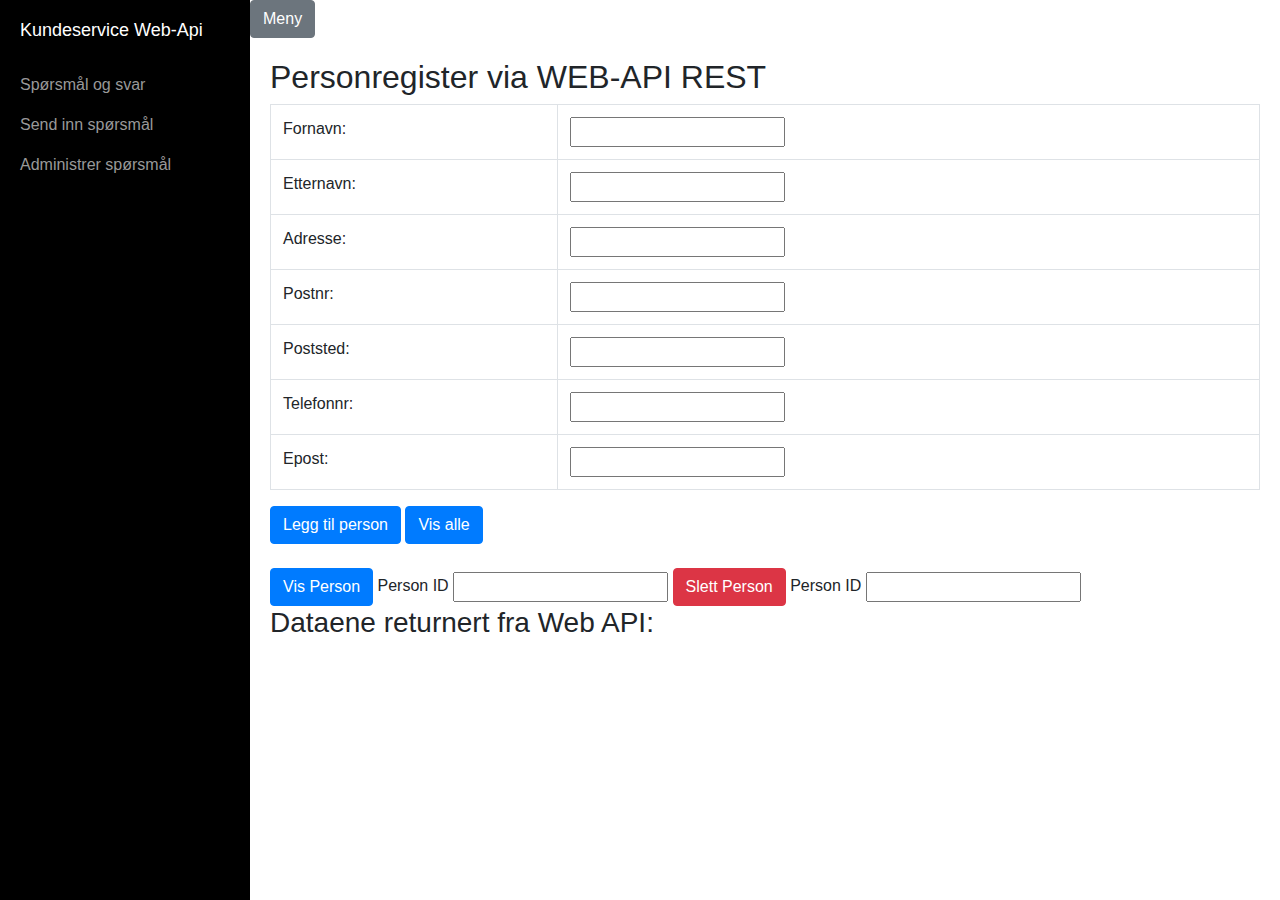
==== CustomerService-Web-Api/Administration.html @ a2d3f8d4 "update" ====
﻿<!DOCTYPE html>
<html>
<head>
    <meta charset="utf-8" />
    <title></title>


    <script src="Scripts/jquery-3.3.1.min.js"></script>
    <link href="Content/bootstrap.css" rel="stylesheet" />
    <script src="../Scripts/jquery.unobtrusive-ajax.min.js"></script>
    <script src="Scripts/bootstrap.bundle.min.js"></script>
    <link href="Content/bootstrap.min.css" rel="stylesheet" />
    <link href="Content/Simple-sidebar.css" rel="stylesheet" />
</head>

<body>
    <div id="wrapper" class="toggled">



        <!-- Sidebar -->
        <div class="float-md-right" id="sidebar-wrapper">

            <ul class="sidebar-nav">
                <li class="sidebar-brand">
                    <a href="#">
                        Kundeservice Web-Api
                    </a>
                </li>
                <li>
                    <a href="index.html">Spørsmål og svar</a>
                </li>
                <li>

                    <a href="QuestionPage.html">Send inn spørsmål</a>
                </li>
                <li>

                    <a href="Administration.html">Administrer spørsmål</a>
                </li>



            </ul>
        </div>
        <!-- /#sidebar-wrapper -->
        <!-- Page Content -->
        <!--<a href="#page-content-wrapper" class="btn btn-primary" id="fixedbutton">Til toppen</a>-->

        <a href="#menu-toggle" class="btn btn-secondary" id="menu-toggle">Meny</a>


        <div id="page-content-wrapper">

            <div class="row">
                <div class="container">
                    <h2>Personregister via WEB-API REST</h2>
                    <div>
                        <table class="table table-bordered">
                            <tr><td>Fornavn:</td><td><input type="text" id="txtFornavn" /></td></tr>
                            <tr><td>Etternavn:</td><td><input type="text" id="txtEtternavn" /></td></tr>
                            <tr><td>Adresse:</td><td><input type="text" id="txtAdresse" /></td></tr>
                            <tr><td>Postnr:</td><td><input type="text" id="txtPostnr" /></td></tr>
                            <tr><td>Poststed:</td><td><input type="text" id="txtPoststed" /></td></tr>
                            <tr><td>Telefonnr:</td><td><input type="text" id="txtTelefonnr" /></td></tr>
                            <tr><td>Epost:</td><td><input type="text" id="txtEpost" /></td></tr>
                        </table>
                        <button onclick="LeggTilPerson()" class="btn btn-primary">Legg til person</button>
                        <button onclick="HentAllePersoner()" class="btn btn-primary">Vis alle</button><br /><br />
                        <button onclick="HentPerson()" class="btn btn-primary">Vis Person</button> Person ID <input type="text" id="txtPersId" />
                        <button onclick="deleteQuestion()" class="btn btn-danger">Slett Person</button> Person ID <input type="text" id="txtSlettId" />
                    </div>

                    <h3>Dataene returnert fra Web API:</h3>
                    <div id="divResult"></div>

                </div>



            </div>
        </div>

    </div> <!--Denne avslutter wrapper-->


    <script type="text/javascript">
        $(function () {
            GetAllQuestions();
        });

        function GetAllQuestions() {
            $.ajax({
                url: '/api/Api',
                type: 'GET',
                success: function (data) {

                    GetAll(data);
                },
                error: function (x, y, z) {
                    alert(x + '\n' + y + '\n' + z);
                }
            });
        }

        function GetAll(QandAs) {
            var strResult = "<table class='table table-boarded'><tr><th>Id</th><th>Spørsmål</th><th>Svar</th><th>Kategori</th></tr>";


            $.each(QandAs, function (i, p) {
                var xvalue = p.Id;
                strResult += "<tr><td>" + p.Id + "</td><td> " + p.Question + "</td><td>" + p.Answer + "</td><td>" + p.Category + "<button class='float-right' value='" + p.Id + "' id='changequestion'>Endre</button><button id='deleteId' value='" + xvalue + "' onclick='deleteQuestion()' class='float-right'> Slett</button ></td ></tr > ";
   
            });

            strResult += "</table>";
            $("#divResult").html(strResult);
        }

    
        function HentPerson() {
            var id = $('#txtPersId').val();
            $.ajax({
                url: '/api/Person/' + id,
                type: 'GET',
                success: function (data) {
                    VisEn(data);
                },
                error: function (x, y, z) {
                    alert(x + '\n' + y + '\n' + z);
                }
            });
        }

        function VisEn(person) {
            var p = person;
            var strResult = "<table class='table table-bordered'><th>Id</th><th>Fornavn</th><th>Etternavn</th><th>Adresse</th><th>Postnr</th><th>Poststed</th><th>Telefonnr</th><th>Epost</th>";
            strResult += "<tr><td>" + p.Id + "</td><td> " + p.Fornavn + "</td><td>" + p.Etternavn + "</td><td>";
            strResult += p.Adresse + "</td><td>" + p.Postnr + "</td><td>" + p.Poststed + "</td><td>";
            strResult += p.Telefonnr + "</td><td>" + p.Epost + "</td></tr>";
            strResult += "</table>";
            $("#divResult").html(strResult);
        }

        function LeggTilPerson() {
            var person = {
                Fornavn: $('#txtFornavn').val(),
                Etternavn: $('#txtEtternavn').val(),
                Adresse: $('#txtAdresse').val(),
                Postnr: $('#txtPostnr').val(),
                Poststed: $('#txtPoststed').val(),
                Telefonnr: $('#txtTelefonnr').val(),
                Epost: $('#txtEpost').val()
            };
            $.ajax({
                url: '/api/Person/',
                type: 'POST',
                data: person,
                contentType: "application/json;charset=utf-8",
                success: function (data) {
                    VisAlle(data);
                },
                error: function (x, y, z) {
                    alert(x + '\n' + y + '\n' + z);
                }
            });
        }


        //Mulighet for å slette spørsmål
        function deleteQuestion() {
            var id = $('#deleteId').val()
            console.log(id);

            $.ajax({
                url: '/api/Api/' + id,
                type: 'DELETE',
                contentType: "application/json;charset=utf-8",
                success: function (data) {
                    GetAllQuestions();
                },
                error: function (x, y, z) {
                    alert(x + '\n' + y + '\n' + z);
                }
            });
        }




    </script>

    <!--Gjemmer sidemeny ved klikk-->
    <script>
        $("#menu-toggle").click(function (e) {
            e.preventDefault();
            $("#wrapper").toggleClass("toggled");
        });
    </script>



</body>
</html>
---- CustomerService-Web-Api/Content/Simple-sidebar.css ----
﻿/*!
 * Start Bootstrap - Simple Sidebar (https://startbootstrap.com/template-overviews/simple-sidebar)
 * Copyright 2013-2017 Start Bootstrap
 * Licensed under MIT (https://github.com/BlackrockDigital/startbootstrap-simple-sidebar/blob/master/LICENSE)
 */

body {
    overflow-x: hidden;
}

#fixedbutton {
   
    top: 0px;
    right: 0px;
}


#wrapper {
    padding-left: 0;
    -webkit-transition: all 0.5s ease;
    -moz-transition: all 0.5s ease;
    -o-transition: all 0.5s ease;
    transition: all 0.5s ease;
}

    #wrapper.toggled {
        padding-left: 250px;
    }

#sidebar-wrapper {
    z-index: 1000;
    position: fixed;
    left: 250px;
    width: 0;
    height: 100%;
    margin-left: -250px;
    overflow-y: auto;
    background: #000;
    -webkit-transition: all 0.5s ease;
    -moz-transition: all 0.5s ease;
    -o-transition: all 0.5s ease;
    transition: all 0.5s ease;
}

#wrapper.toggled #sidebar-wrapper {
    width: 250px;
}

#page-content-wrapper {
    width: 100%;
    position: absolute;
    padding: 15px;
}

#wrapper.toggled #page-content-wrapper {
    position: absolute;
    margin-right: -250px;
}


/* Sidebar Styles */

.sidebar-nav {
    position: absolute;
    top: 0;
    width: 250px;
    margin: 0;
    padding: 0;
    list-style: none;
}

    .sidebar-nav li {
        text-indent: 20px;
        line-height: 40px;
    }

        .sidebar-nav li a {
            display: block;
            text-decoration: none;
            color: #999999;
        }

            .sidebar-nav li a:hover {
                text-decoration: none;
                color: #fff;
                background: rgba(255, 255, 255, 0.2);
            }

            .sidebar-nav li a:active, .sidebar-nav li a:focus {
                text-decoration: none;
            }

    .sidebar-nav > .sidebar-brand {
        height: 65px;
        font-size: 18px;
        line-height: 60px;
    }

        .sidebar-nav > .sidebar-brand a {
            color: #999999;
        }

            .sidebar-nav > .sidebar-brand a:hover {
                color: #fff;
                background: none;
            }

@media(min-width:768px) {
    #wrapper {
        padding-left: 0;
    }

        #wrapper.toggled {
            padding-left: 250px;
        }

    #sidebar-wrapper {
        width: 0;
    }

    #wrapper.toggled #sidebar-wrapper {
        width: 250px;
    }

    #page-content-wrapper {
        padding: 20px;
        position: relative;
    }

    #wrapper.toggled #page-content-wrapper {
        position: relative;
        margin-right: 0;
    }


}

/* The Modal (background) */
.modal {
    display: none; /* Hidden by default */
    position: fixed; /* Stay in place */
    z-index: 1; /* Sit on top */
    left: 0;
    top: 0;
    width: 100%; /* Full width */
    height: 100%; /* Full height */
    overflow: auto; /* Enable scroll if needed */
    background-color: rgb(0,0,0); /* Fallback color */
    background-color: rgba(0,0,0,0.4); /* Black w/ opacity */
}

/* Modal Content/Box */
.modal-content {
    background-color: #fefefe;
    margin: 15% auto; /* 15% from the top and centered */
    padding: 20px;
    border: 1px solid #888;
    width: 80%; /* Could be more or less, depending on screen size */
}

/* The Close Button */
.close {
    color: #aaa;
    float: right;
    font-size: 28px;
    font-weight: bold;
}

    .close:hover,
    .close:focus {
        color: black;
        text-decoration: none;
        cursor: pointer;
    }
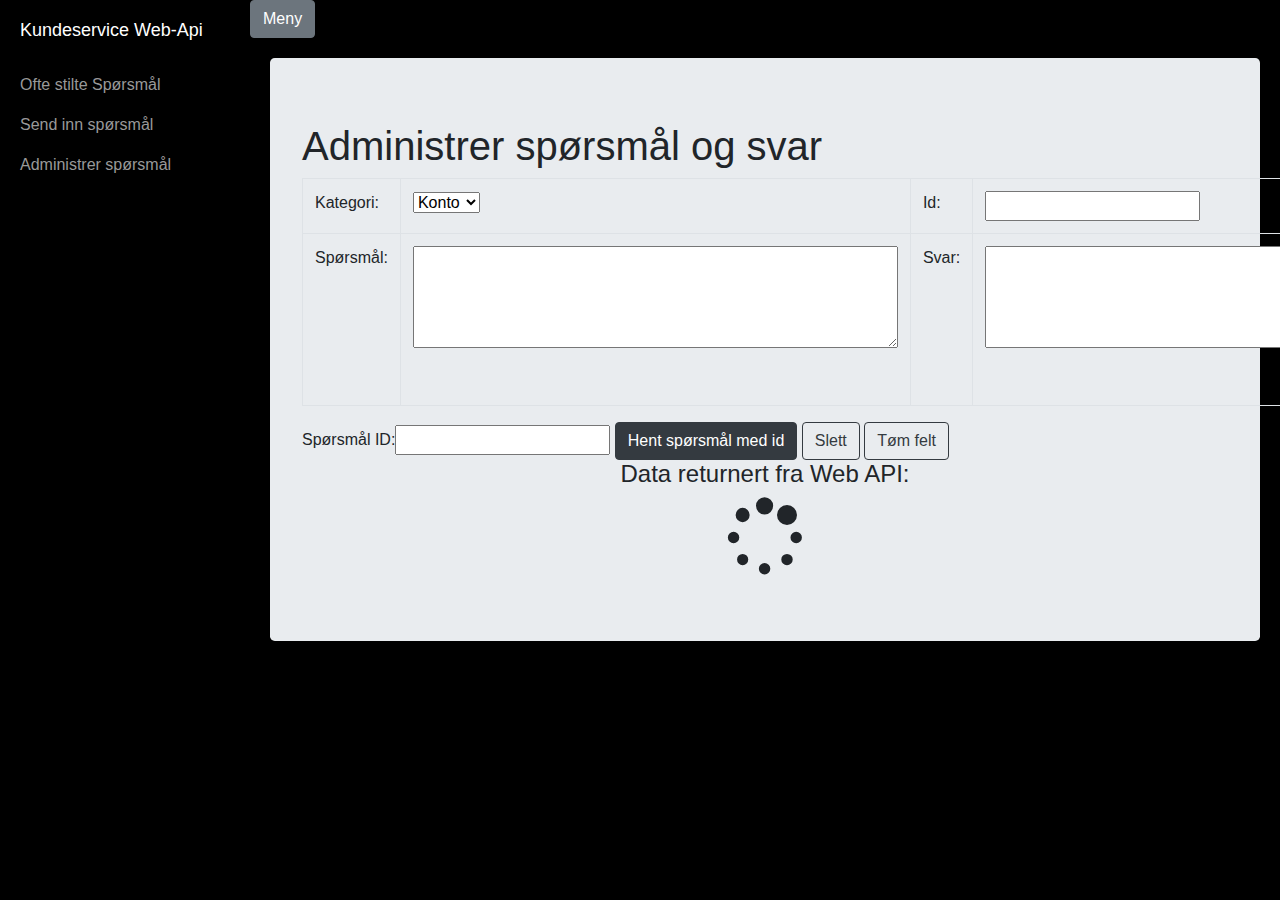
==== commit a9027e6e: "final version" ====
--- a/CustomerService-Web-Api/Administration.html
+++ b/CustomerService-Web-Api/Administration.html
@@ -4,31 +4,29 @@
     <meta charset="utf-8" />
     <title></title>
 
-
     <script src="Scripts/jquery-3.3.1.min.js"></script>
     <link href="Content/bootstrap.css" rel="stylesheet" />
-    <script src="../Scripts/jquery.unobtrusive-ajax.min.js"></script>
+    <script src="Scripts/jquery.unobtrusive-ajax.min.js"></script>
     <script src="Scripts/bootstrap.bundle.min.js"></script>
     <link href="Content/bootstrap.min.css" rel="stylesheet" />
     <link href="Content/Simple-sidebar.css" rel="stylesheet" />
+    <link rel="stylesheet" href="https://cdnjs.cloudflare.com/ajax/libs/font-awesome/4.7.0/css/font-awesome.min.css">
 </head>
 
-<body>
+<body style="background-color:black">
+
     <div id="wrapper" class="toggled">
-
-
-
         <!-- Sidebar -->
         <div class="float-md-right" id="sidebar-wrapper">
 
             <ul class="sidebar-nav">
                 <li class="sidebar-brand">
-                    <a href="#">
+                    <a href="index.html">
                         Kundeservice Web-Api
                     </a>
                 </li>
                 <li>
-                    <a href="index.html">Spørsmål og svar</a>
+                    <a href="index.html">Ofte stilte Spørsmål</a>
                 </li>
                 <li>
 
@@ -38,9 +36,6 @@
 
                     <a href="Administration.html">Administrer spørsmål</a>
                 </li>
-
-
-
             </ul>
         </div>
         <!-- /#sidebar-wrapper -->
@@ -49,51 +44,88 @@
 
         <a href="#menu-toggle" class="btn btn-secondary" id="menu-toggle">Meny</a>
 
-
         <div id="page-content-wrapper">
 
             <div class="row">
                 <div class="container">
-                    <h2>Personregister via WEB-API REST</h2>
-                    <div>
-                        <table class="table table-bordered">
-                            <tr><td>Fornavn:</td><td><input type="text" id="txtFornavn" /></td></tr>
-                            <tr><td>Etternavn:</td><td><input type="text" id="txtEtternavn" /></td></tr>
-                            <tr><td>Adresse:</td><td><input type="text" id="txtAdresse" /></td></tr>
-                            <tr><td>Postnr:</td><td><input type="text" id="txtPostnr" /></td></tr>
-                            <tr><td>Poststed:</td><td><input type="text" id="txtPoststed" /></td></tr>
-                            <tr><td>Telefonnr:</td><td><input type="text" id="txtTelefonnr" /></td></tr>
-                            <tr><td>Epost:</td><td><input type="text" id="txtEpost" /></td></tr>
-                        </table>
-                        <button onclick="LeggTilPerson()" class="btn btn-primary">Legg til person</button>
-                        <button onclick="HentAllePersoner()" class="btn btn-primary">Vis alle</button><br /><br />
-                        <button onclick="HentPerson()" class="btn btn-primary">Vis Person</button> Person ID <input type="text" id="txtPersId" />
-                        <button onclick="deleteQuestion()" class="btn btn-danger">Slett Person</button> Person ID <input type="text" id="txtSlettId" />
+                    <div class="jumbotron">
+                        <h1>Administrer spørsmål og svar</h1>
+                        <div>
+                            <table class="table table-bordered" id="datatable">
+                                <tr>
+                                    <td>Kategori:</td>
+                                    <td>
+                                        <select name="Kategori" id="categoryvalue">
+                                            <option value="Account">Konto</option>
+                                            <option value="Order">Ordre</option>
+                                            <option value="Movies">Filmer</option>
+                                        </select>
+                                    </td>
+                                    <td>Id: </td>
+                                    <td><input id="currentIdforItem" /></td>
+                                </tr>
+                                <tr>
+                                    <td>Spørsmål:</td>
+                                    <td><textarea class="" id="Qid" rows="4" cols="50"></textarea></td>
+                                    <td>Svar:</td>
+                                    <td><textarea class="" id="AnswerId" rows="4" cols="50"></textarea><br /><button onclick="AddQuestion()" class="btn btn-dark float-right">Lagre</button></td>
+                                </tr>
+
+
+                            </table>
+                            Spørsmål ID:<input type="text" id="singlequestionID" />
+                            <button onclick="GetOneQuestion()" class="btn btn-dark">Hent spørsmål med id </button>
+                            <button onclick="deleteQuestion()" class="btn btn-outline-dark">Slett</button>
+                            <button onclick="clearbutton()" class="btn btn-outline-dark">Tøm felt</button>
+
+                            
+
+                            <div class="float-right">
+                                <!--<button onclick="GetAllQuestions()" class="btn btn-outline-primary">Vis alle</button>-->
+                            </div>
+
+                        </div>
+
+                        <h4 class="text-center">Data returnert fra Web API:</h4>
+                        
+
+                        <!--Dataene fra Api`et blir vist her-->
+                        <div id="divResult">
+                            <!--Viser et loading ikon frem til dataene er hentet gjennom Api`et-->
+                            <div class="text-center" id="hideme">
+                                <i class="fa fa-spinner fa-spin fa-5x" alt="Loading..."></i>
+                            </div>
+                        </div>
+
                     </div>
-
-                    <h3>Dataene returnert fra Web API:</h3>
-                    <div id="divResult"></div>
-
                 </div>
-
-
-
             </div>
         </div>
 
     </div> <!--Denne avslutter wrapper-->
 
 
+
+    <!--Script og funksjoner-->
     <script type="text/javascript">
+
+        //Script som kjører ved oppstart
         $(function () {
+            
             GetAllQuestions();
         });
 
+        //Henter alle spørsmål og svar samt alle datafeltene fra databasen gjennom Api`et
         function GetAllQuestions() {
             $.ajax({
                 url: '/api/Api',
                 type: 'GET',
                 success: function (data) {
+                    var emptyfields = "";
+
+                    $("#Qid").text(emptyfields);
+                    $("#AnswerId").text(emptyfields);
+                    $("#currentId").text(emptyfields);
 
                     GetAll(data);
                 },
@@ -103,80 +135,113 @@
             });
         }
 
+        //Dataene som er hentet fra Api`et blir lagt i en table class som sendes til en div med id #divResult i html dokumentet
         function GetAll(QandAs) {
+
+            $("#hideme").show();
+
+            var strResult = "<table class='table table-boarded'><tr><th>Id</th><th>Spørsmål</th><th>Svar</th><th>VoteCount</th><th>Kategori</th></tr>";
+            
+
+            $.each(QandAs, function (i, p) {
+
+                strResult += "<tr><td>" + p.Id + "</td><td>" + p.Question + "</td><td>" + p.Answer + "</td><td>" + p.Votecounter + "</td><td>" + p.Category + "</td></tr > ";
+
+            });
+
+            strResult += "</table>";
+
+            
+            $("#divResult").html(strResult);
+
+            //Loading ikon skrus av når dataene er ferdig lastet
+            $("#hideme").hide();
+        }
+
+        //Funksjon som tømmer feltene på administarsjonssiden
+        function clearbutton() {
+            $("textarea").val("");
+            $("#currentIdforItem").val("");
+        }
+
+        //Henter et spørsmål med valgt id gjennom /api/Api/ + id og tar dataene inn i textarea feltene så man redigere på innholdet
+        function GetOneQuestion() {
+            var id = $('#singlequestionID').val();
+            $("textarea").val("");
+
+            $.ajax({
+                url: '/api/Api/' + id,
+                type: 'GET',
+                success: function (data) {
+
+                    $("#currentIdforItem").val(id);
+                    $("#categoryvalue").val(data.Category).change();
+                    $("#Qid").val(data.Question);
+                    $("#AnswerId").val(data.Answer);
+                },
+                error: function (x, y, z) {
+                    alert(x + '\n' + y + '\n' + z);
+                }
+            });
+        }
+
+        //Funksjon som viser et spørsmål
+        function ShowOneQuestion(QandAs) {
+            var p = QandAs;
+
             var strResult = "<table class='table table-boarded'><tr><th>Id</th><th>Spørsmål</th><th>Svar</th><th>Kategori</th></tr>";
 
-
-            $.each(QandAs, function (i, p) {
-                var xvalue = p.Id;
-                strResult += "<tr><td>" + p.Id + "</td><td> " + p.Question + "</td><td>" + p.Answer + "</td><td>" + p.Category + "<button class='float-right' value='" + p.Id + "' id='changequestion'>Endre</button><button id='deleteId' value='" + xvalue + "' onclick='deleteQuestion()' class='float-right'> Slett</button ></td ></tr > ";
-   
-            });
+            strResult += "<tr><td><input type='text' id='" + p.ID + "' value='" + p.Id + "'></td><td><input type='text' id='" + p.Question + "' value='" + p.Question + "'></td><td>" + p.Answer + "</td><td>" + p.Category + "<button class='float-right' value='" + p.Id + "' id='changequestion'>Endre</button><button class='myBtn' id='thisbutton' value='" + p.Id + "' onclick='deleteQuestion()' class='float-right'> Slett</button ></td ></tr > ";
 
             strResult += "</table>";
             $("#divResult").html(strResult);
         }
 
-    
-        function HentPerson() {
-            var id = $('#txtPersId').val();
-            $.ajax({
-                url: '/api/Person/' + id,
-                type: 'GET',
-                success: function (data) {
-                    VisEn(data);
-                },
-                error: function (x, y, z) {
-                    alert(x + '\n' + y + '\n' + z);
-                }
-            });
-        }
-
-        function VisEn(person) {
-            var p = person;
-            var strResult = "<table class='table table-bordered'><th>Id</th><th>Fornavn</th><th>Etternavn</th><th>Adresse</th><th>Postnr</th><th>Poststed</th><th>Telefonnr</th><th>Epost</th>";
-            strResult += "<tr><td>" + p.Id + "</td><td> " + p.Fornavn + "</td><td>" + p.Etternavn + "</td><td>";
-            strResult += p.Adresse + "</td><td>" + p.Postnr + "</td><td>" + p.Poststed + "</td><td>";
-            strResult += p.Telefonnr + "</td><td>" + p.Epost + "</td></tr>";
-            strResult += "</table>";
-            $("#divResult").html(strResult);
-        }
-
-        function LeggTilPerson() {
-            var person = {
-                Fornavn: $('#txtFornavn').val(),
-                Etternavn: $('#txtEtternavn').val(),
-                Adresse: $('#txtAdresse').val(),
-                Postnr: $('#txtPostnr').val(),
-                Poststed: $('#txtPoststed').val(),
-                Telefonnr: $('#txtTelefonnr').val(),
-                Epost: $('#txtEpost').val()
-            };
-            $.ajax({
-                url: '/api/Person/',
+        //Funksjon som lar administrator legge inn nytt spørsmål eller endre. Ved nytt spørsmål har ikke spørsmålet id og elsen vil derfor kjøre.
+        //Har spørsmålet en id betyr det at administrator endrer på dataene for valgt spørsmål
+        function AddQuestion() {
+
+            if ($('#currentIdforItem').val() != 0) {
+                var newquestion = {
+                    Id: $('#currentIdforItem').val(), Category: $('#categoryvalue').val(), Question: $('#Qid').val(), Answer: $('#AnswerId').val(),
+                };
+            } else {
+                var newquestion = {
+                    Category: $('#categoryvalue').val(), Question: $('#Qid').val(), Answer: $('#AnswerId').val(),
+                };
+            }
+
+            $.ajax({
+                url: '/api/Api/',
                 type: 'POST',
-                data: person,
+                data: JSON.stringify(newquestion),
                 contentType: "application/json;charset=utf-8",
                 success: function (data) {
-                    VisAlle(data);
-                },
-                error: function (x, y, z) {
-                    alert(x + '\n' + y + '\n' + z);
-                }
-            });
-        }
-
-
-        //Mulighet for å slette spørsmål
+
+                    
+                    GetAllQuestions(data);
+                    $("textarea").val("");
+                    $("#currentIdforItem").val("");
+                },
+                error: function (x, y, z) {
+                    alert(x + '\n' + y + '\n' + z);
+                }
+            });
+        }
+
+        //Funksjon for å slette spørsmål med valgt id /api/Api/ + id
         function deleteQuestion() {
-            var id = $('#deleteId').val()
-            console.log(id);
+
+            var id = document.getElementById("singlequestionID").value;
 
             $.ajax({
                 url: '/api/Api/' + id,
                 type: 'DELETE',
                 contentType: "application/json;charset=utf-8",
                 success: function (data) {
+
+                    $("textarea").val("");
+                    $("#currentIdforItem").val("");
                     GetAllQuestions();
                 },
                 error: function (x, y, z) {
@@ -184,9 +249,6 @@
                 }
             });
         }
-
-
-
 
     </script>
 
@@ -198,7 +260,5 @@
         });
     </script>
 
-
-
 </body>
 </html>--- a/CustomerService-Web-Api/Content/Simple-sidebar.css
+++ b/CustomerService-Web-Api/Content/Simple-sidebar.css
@@ -3,6 +3,9 @@
  * Copyright 2013-2017 Start Bootstrap
  * Licensed under MIT (https://github.com/BlackrockDigital/startbootstrap-simple-sidebar/blob/master/LICENSE)
  */
+
+
+
 
 body {
     overflow-x: hidden;
@@ -172,3 +175,5 @@
         text-decoration: none;
         cursor: pointer;
     }
+
+
